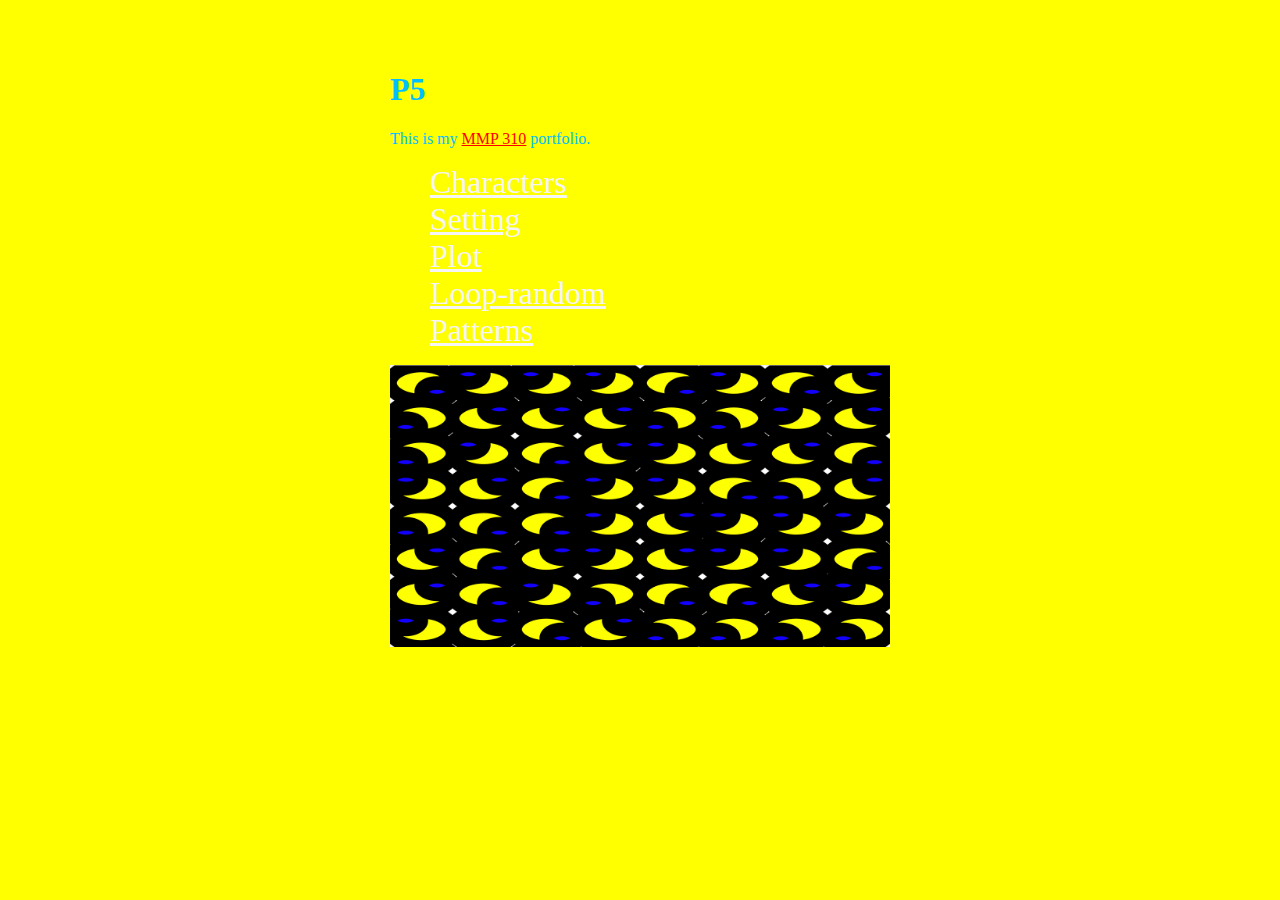
==== index.html @ db9030d4 "commit to master" ====
<!doctype html>
<html>
  <head>
    <meta charset="utf-8">
    <title>MMP 310</title>
    <link href="CSS.css" rel="stylesheet">
  </head>
  <body>
    <div id="container">
      <h1> P5 </h1>
      <p>This is my <a href="https://github.com/darrielb23/MMP-310" target="blank">MMP 310</a> portfolio.</p>
      <ul>

        <li class="link"><a href="characters/index.html">Characters</a></li>

        <li class="link"><a href="setting/index.html">Setting</a></li>

        <li class="link"><a href= "plot/index.html">Plot</a></li>

        <li class="link"><a href= "loop-random/index.html">Loop-random</a></li>

        <li class="link"><a href= "patterns/index.html">Patterns</a></li>

<!--
        <li class="link"><a href= "Meme_3/">Meme_3</a></li>

        <li class="link"><a href= "Slides/">Slides</a></li>
-->

      </ul>
      <img src="pc.jpg" width="100%">
    </div>
  </body>
</html>
---- CSS.css ----
body {
  font-family: fantasy;
  margin: 0;
  padding: 0;
  background-color: yellow;
  color: deepskyblue;
}

#container {
  padding: 50px 0;
  width: 500px;
  margin: 0 auto;
}

.link {
  list-style: none;
  color: whitesmoke;
  font-size: 2em;
}

.link a {
  color: whitesmoke;
}

a {
  color: red;
  transition: color 500ms
}

a:hover {
  color: red;
}
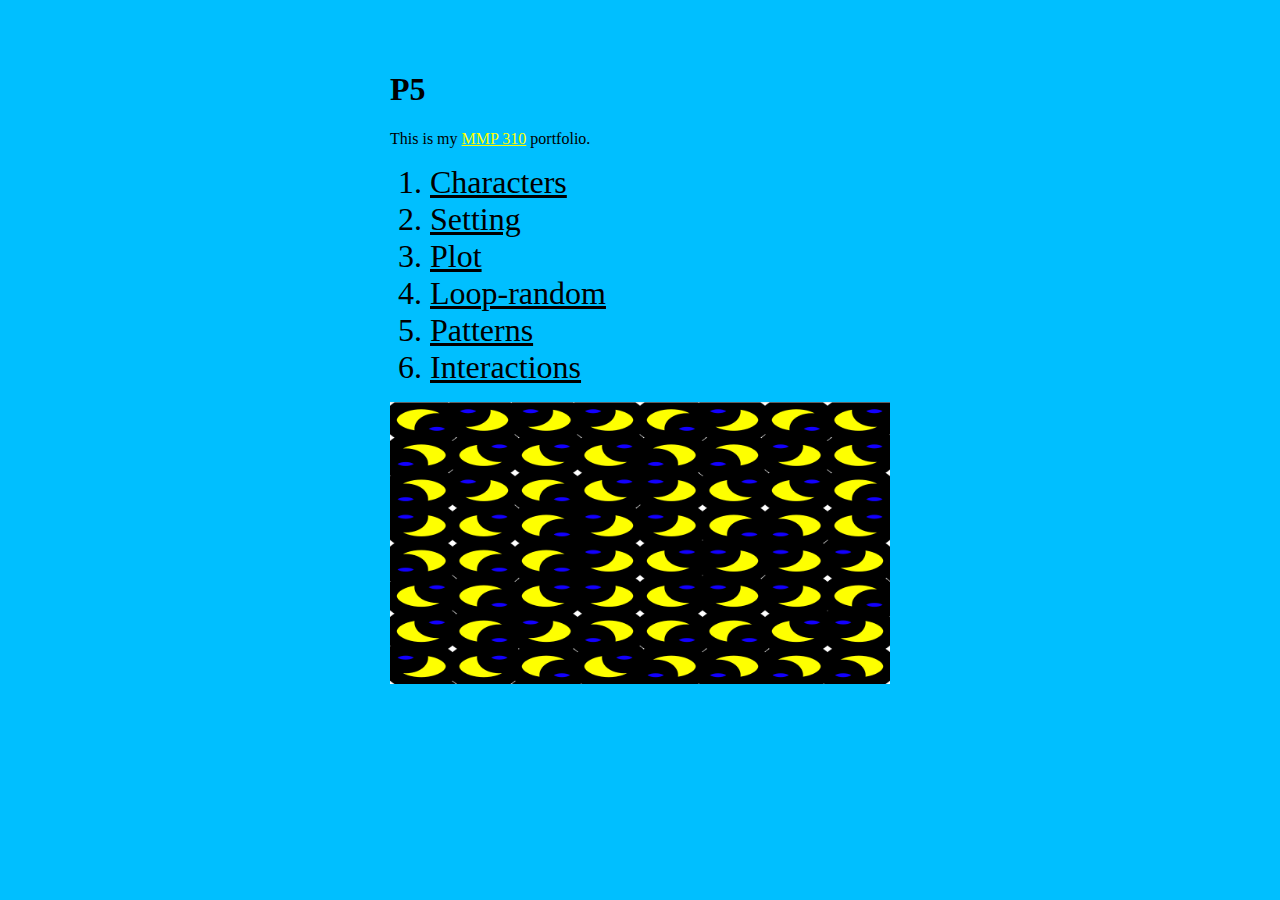
==== commit 744f950d: "commit to master" ====
--- a/index.html
+++ b/index.html
@@ -21,11 +21,9 @@
 
         <li class="link"><a href= "patterns/index.html">Patterns</a></li>
 
-<!--
-        <li class="link"><a href= "Meme_3/">Meme_3</a></li>
+        <li class="link"><a href= "interface/index.html">Interactions</a></li>
 
-        <li class="link"><a href= "Slides/">Slides</a></li>
--->
+<!--        <li class="link"><a href= "Slides/">Slides</a></li>-->
 
       </ul>
       <img src="pc.jpg" width="100%">
--- a/CSS.css
+++ b/CSS.css
@@ -2,8 +2,8 @@
   font-family: fantasy;
   margin: 0;
   padding: 0;
-  background-color: yellow;
-  color: deepskyblue;
+  background-color: deepskyblue;
+  color: black;
 }
 
 #container {
@@ -13,20 +13,20 @@
 }
 
 .link {
-  list-style: none;
-  color: whitesmoke;
+  list-style: black;
+  color: black;
   font-size: 2em;
 }
 
 .link a {
-  color: whitesmoke;
+  color: black;
 }
 
 a {
-  color: red;
+  color: yellow;
   transition: color 500ms
 }
 
 a:hover {
-  color: red;
+  color: yellow;
 }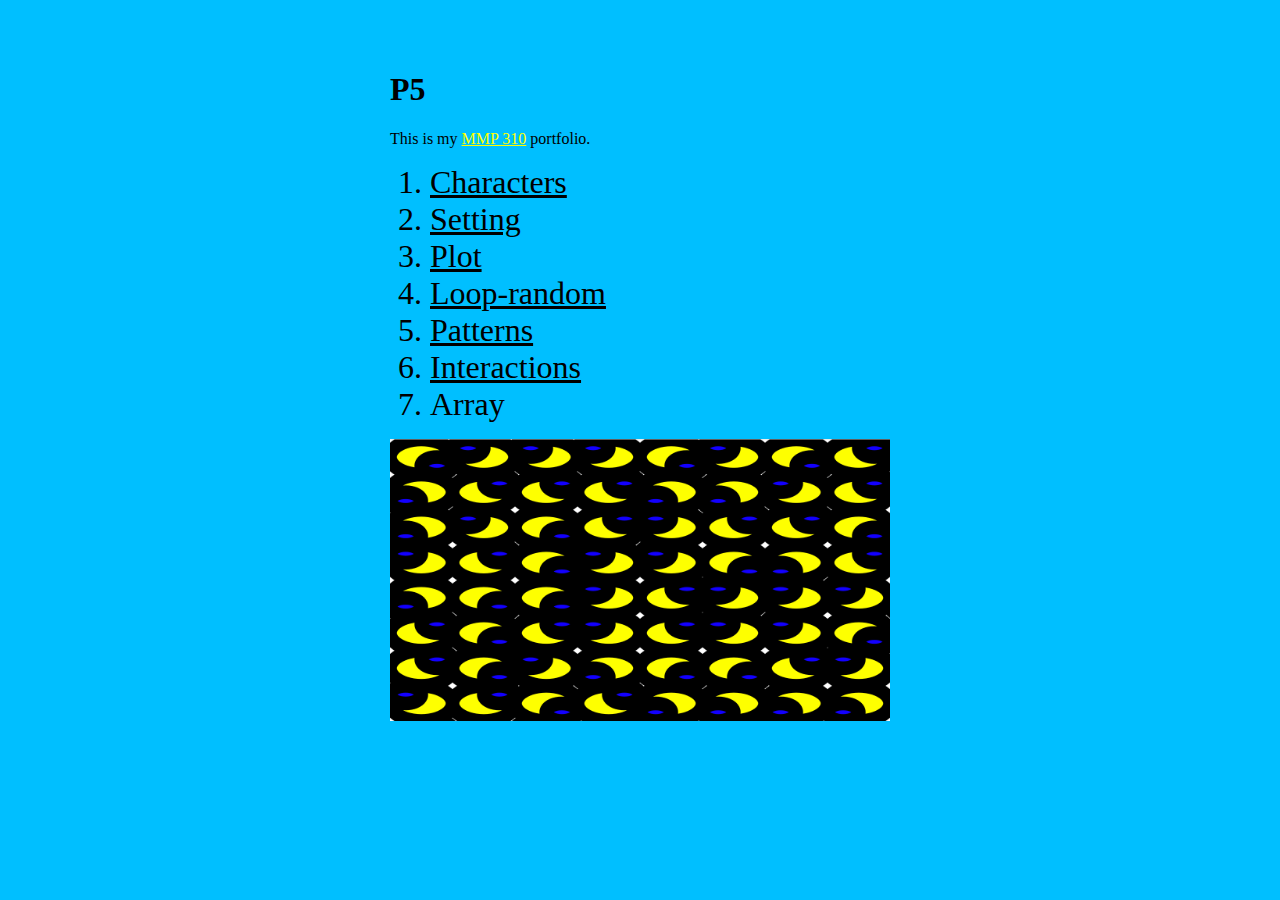
==== commit 8f7f0836: "commit to master" ====
--- a/index.html
+++ b/index.html
@@ -23,7 +23,7 @@
 
         <li class="link"><a href= "interface/index.html">Interactions</a></li>
 
-<!--        <li class="link"><a href= "Slides/">Slides</a></li>-->
+        <li class="link"><a href= "array/index.html"></a>Array</li>
 
       </ul>
       <img src="pc.jpg" width="100%">
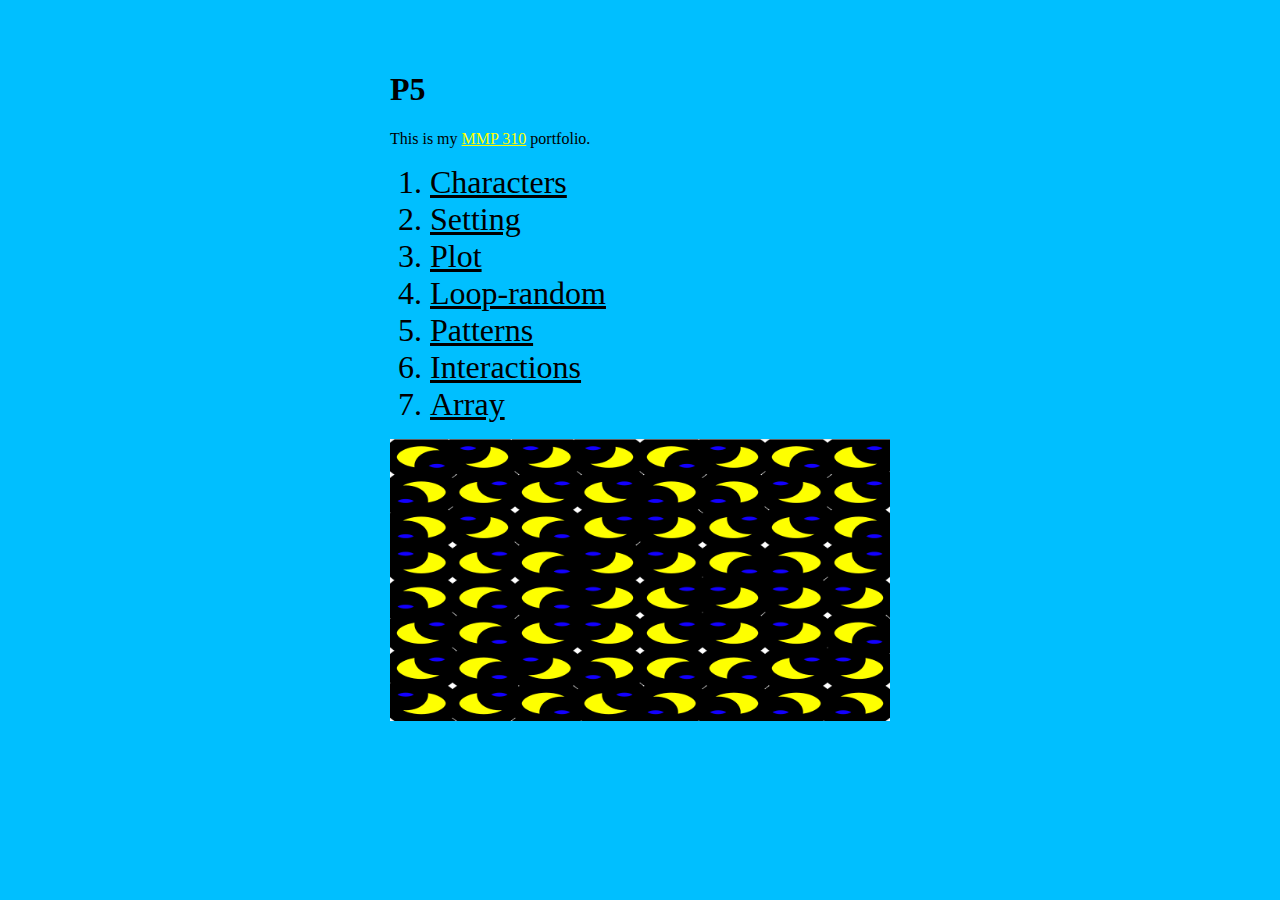
==== commit 1212293e: "changes made" ====
--- a/index.html
+++ b/index.html
@@ -23,7 +23,7 @@
 
         <li class="link"><a href= "interface/index.html">Interactions</a></li>
 
-        <li class="link"><a href= "array/index.html"></a>Array</li>
+        <li class="link"><a href= "array/index.html">Array</a></li>
 
       </ul>
       <img src="pc.jpg" width="100%">
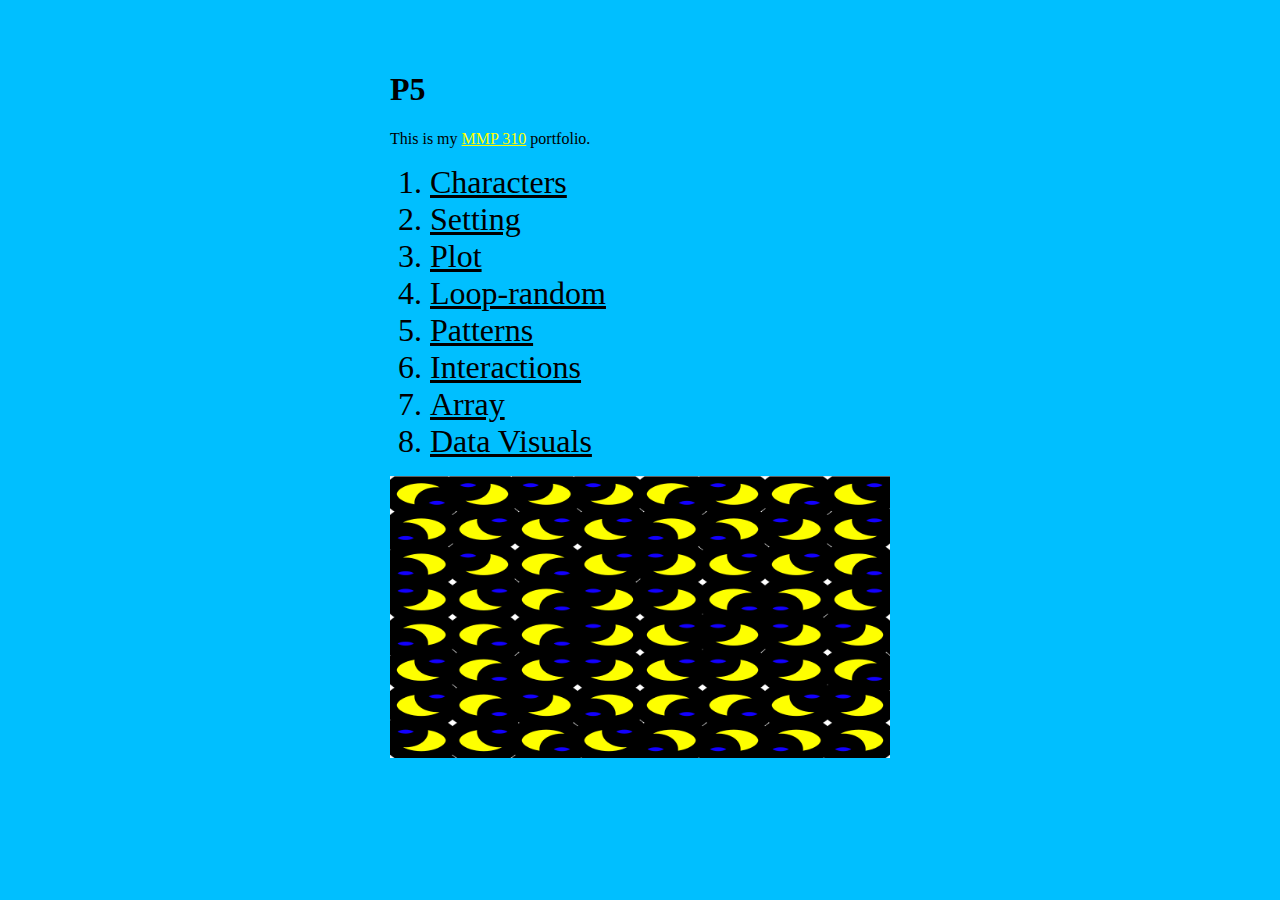
==== commit c58429ce: "commit" ====
--- a/index.html
+++ b/index.html
@@ -24,6 +24,8 @@
         <li class="link"><a href= "interface/index.html">Interactions</a></li>
 
         <li class="link"><a href= "array/index.html">Array</a></li>
+        
+         <li class="link"><a href= "datavisuals%2520/index.html">Data Visuals</a></li>
 
       </ul>
       <img src="pc.jpg" width="100%">
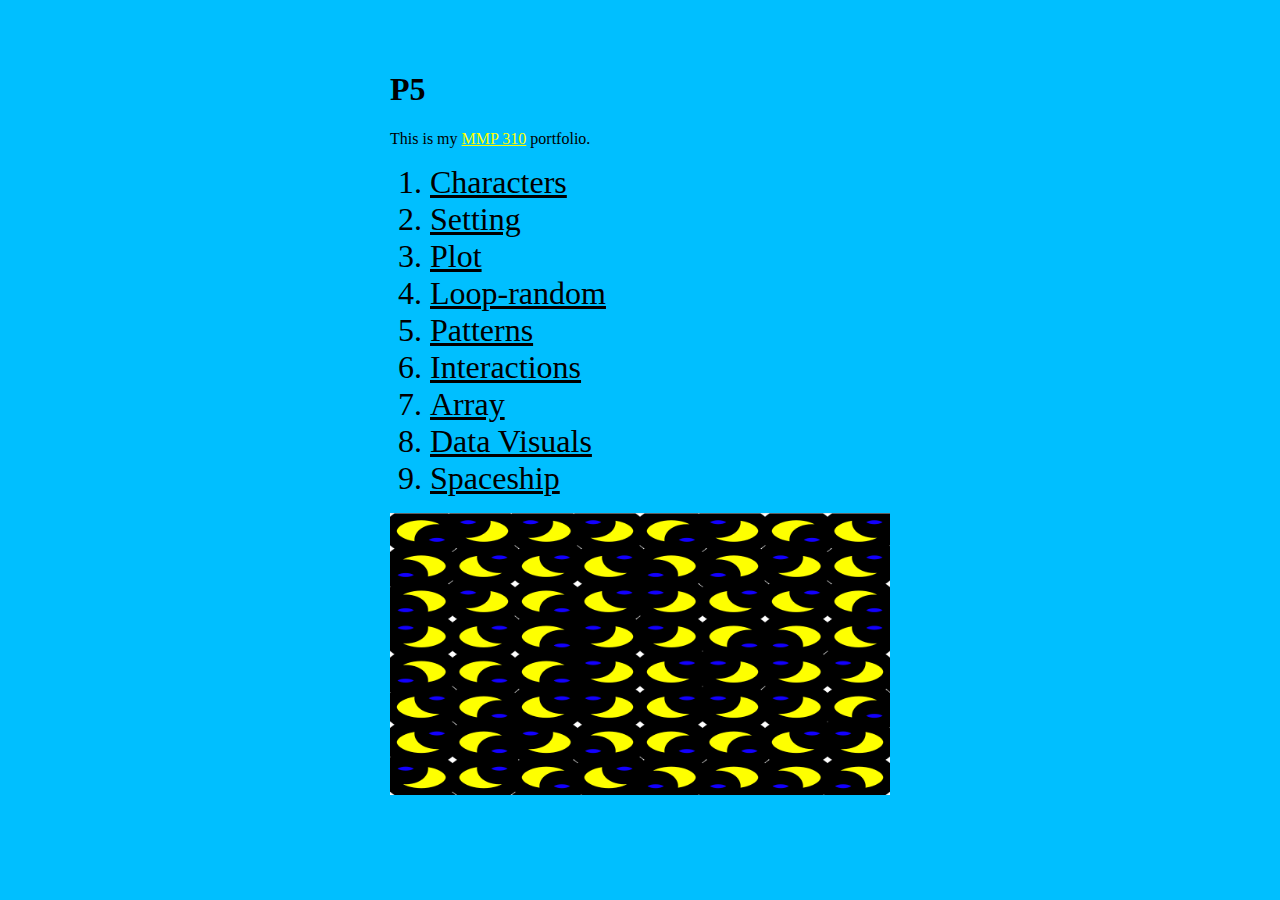
==== commit 089f2ef8: "commit to master" ====
--- a/index.html
+++ b/index.html
@@ -25,10 +25,15 @@
 
         <li class="link"><a href= "array/index.html">Array</a></li>
         
-         <li class="link"><a href= "datavisuals%2520/index.html">Data Visuals</a></li>
+         <li class="link"><a href= "datavisuals/index.html">Data Visuals</a></li>
+         
+         <li class="link"><a href= "game/index.html">Spaceship</a></li>
+         
+<!--          <li class="link"><a href= "game/index.html">Spaceship</a></li>-->
 
       </ul>
       <img src="pc.jpg" width="100%">
     </div>
   </body>
-</html>+</html>
+
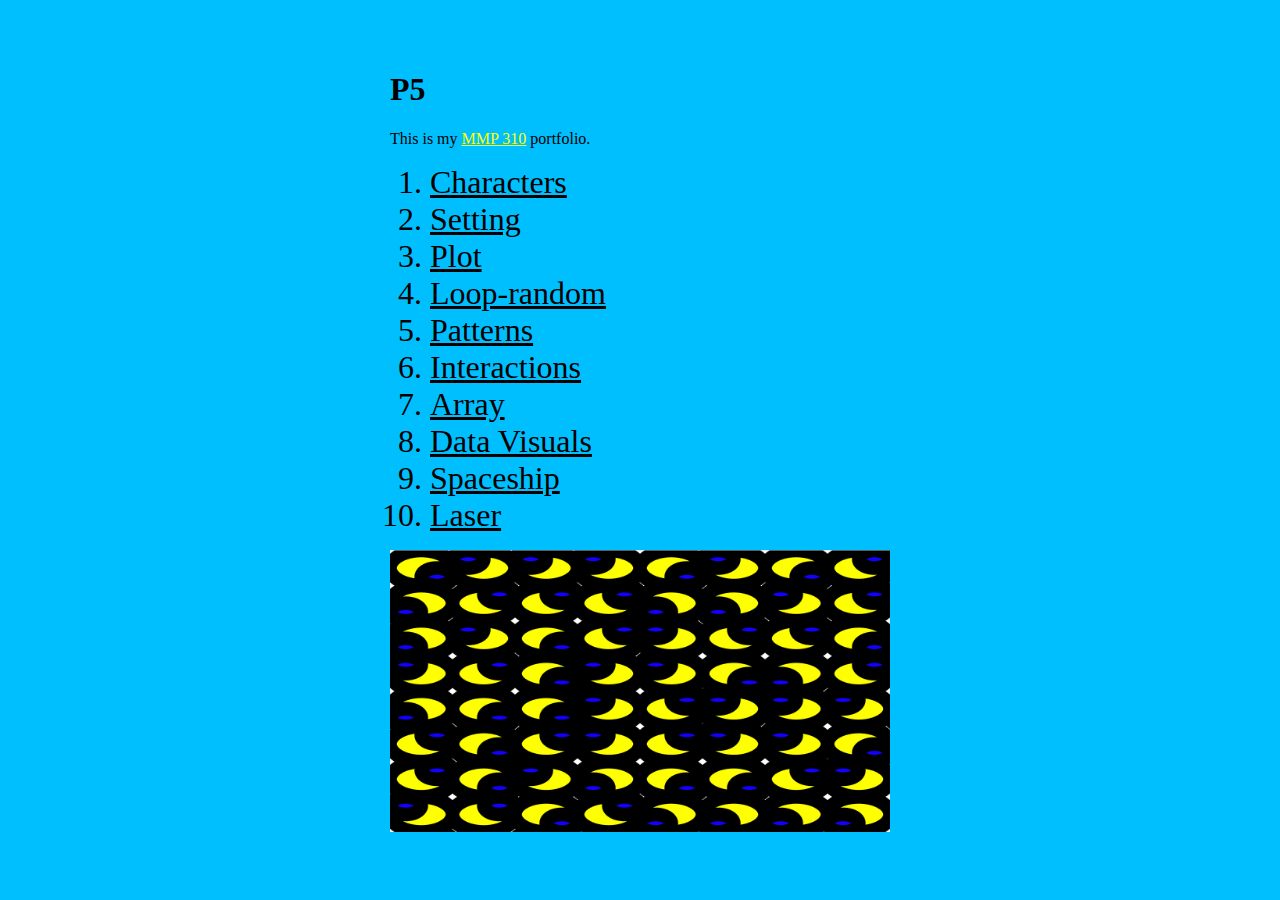
==== commit 79ce1be2: "commit to master" ====
--- a/index.html
+++ b/index.html
@@ -29,7 +29,7 @@
          
          <li class="link"><a href= "game/index.html">Spaceship</a></li>
          
-<!--          <li class="link"><a href= "game/index.html">Spaceship</a></li>-->
+          <li class="link"><a href= "game/index.html">Laser</a></li>
 
       </ul>
       <img src="pc.jpg" width="100%">
